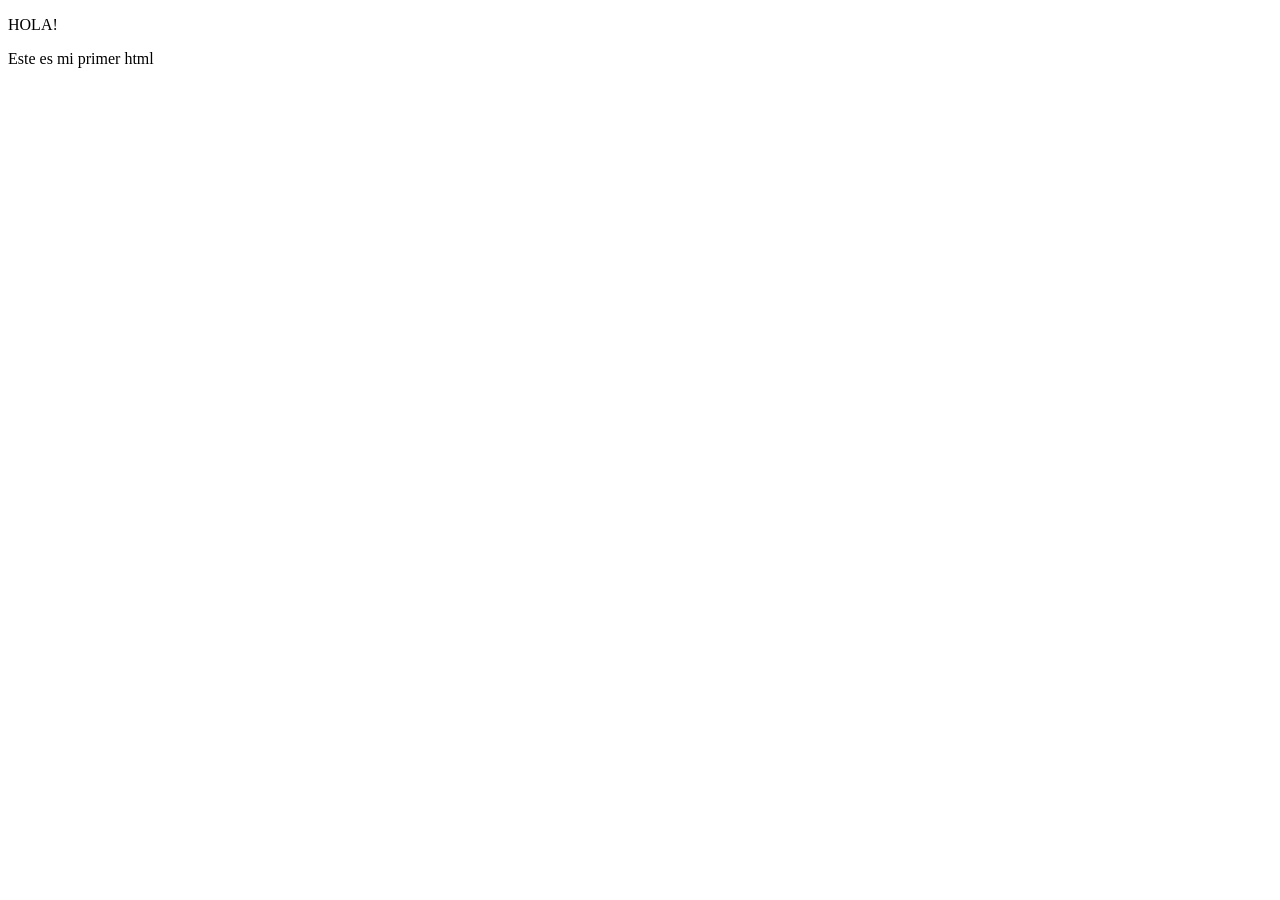
==== practica_01/index.html @ fc650b9d "Commit inicial" ====
<!DOCTYPE html>
<html lang="en">
<head>
    <meta charset="UTF-8">
    <meta http-equiv="X-UA-Compatible" content="IE=edge">
    <meta name="viewport" content="width=device-width, initial-scale=1.0">
    <title>Document</title>
</head>
<body>
    <p>HOLA!</p>
    <p>Este es mi primer html</p>
</body>
<script>
    function fun1() {
        if (true) {

        } else {
            if (false) {

            }
        }
        console.log("Hola");
    }
</script>
</html>
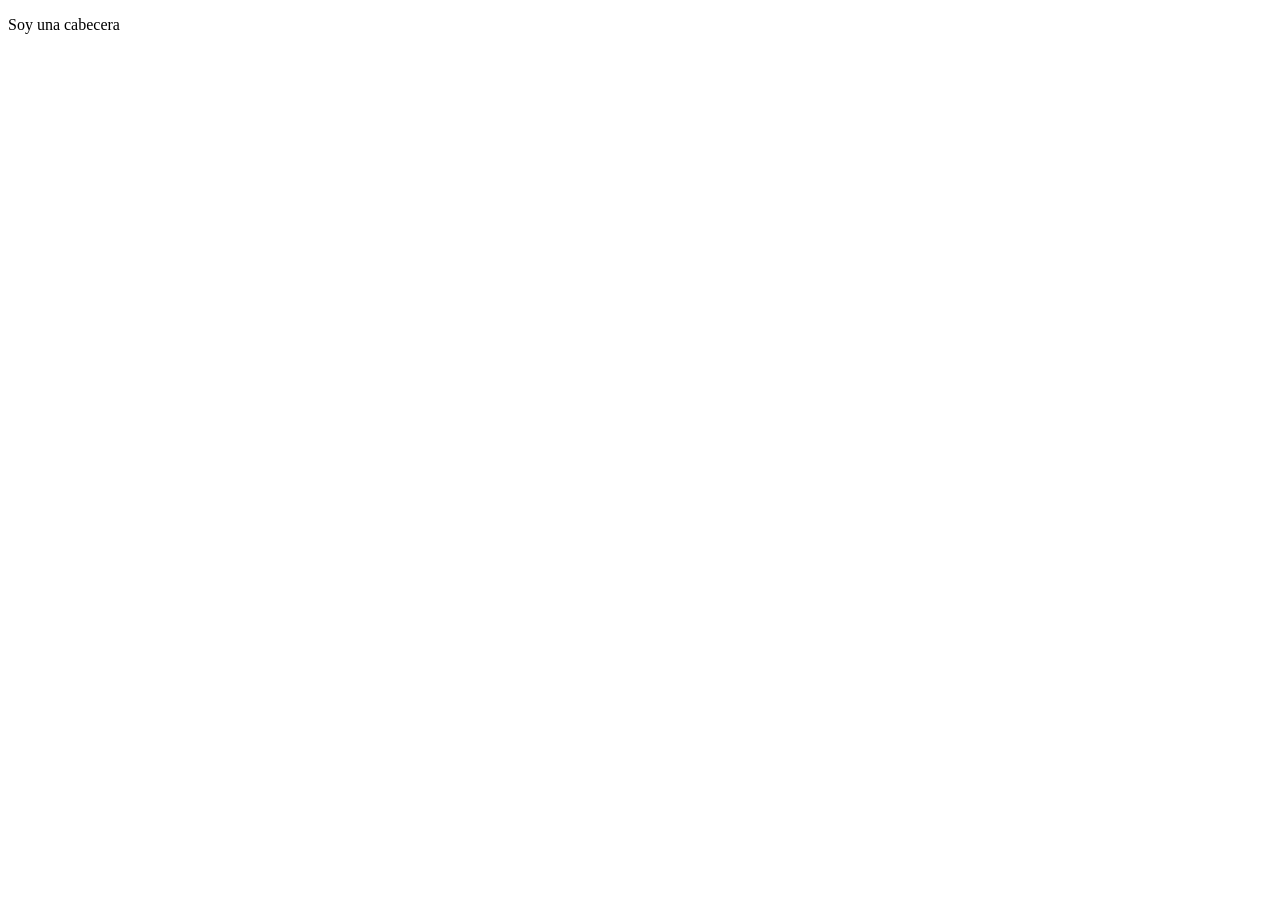
==== commit 3b47230a: "archivos practica 01" ====
--- a/practica_01/index.html
+++ b/practica_01/index.html
@@ -7,19 +7,11 @@
     <title>Document</title>
 </head>
 <body>
-    <p>HOLA!</p>
-    <p>Este es mi primer html</p>
+    <p id="cabecera">Soy una cabecera</p>
+    <script>
+        // seleccionamos un elemento
+        var cabecera = document.getElementById('cabecera');
+
+    </script>
 </body>
-<script>
-    function fun1() {
-        if (true) {
-
-        } else {
-            if (false) {
-
-            }
-        }
-        console.log("Hola");
-    }
-</script>
 </html>
